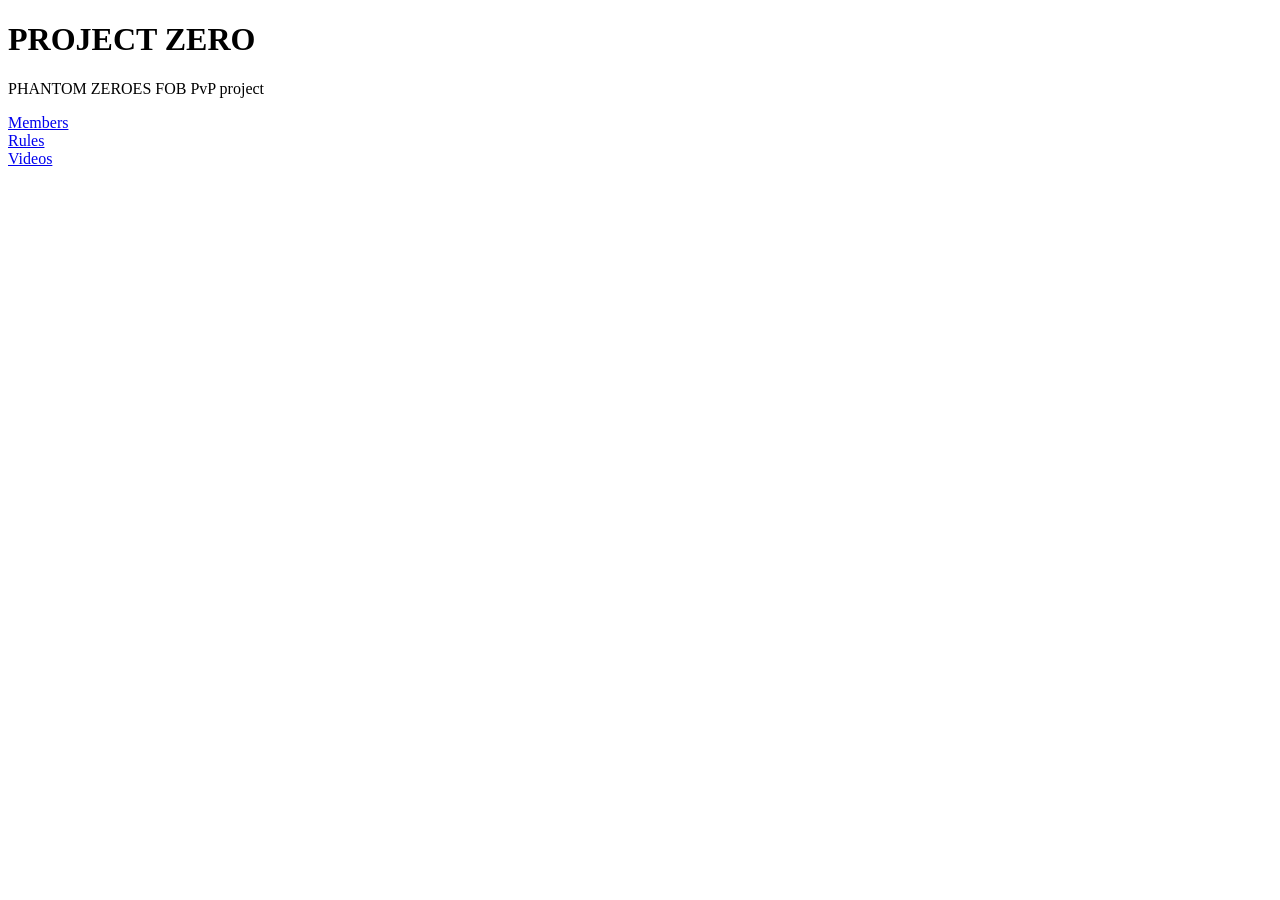
==== index.html @ aff27548 "Create index.html" ====
<!DOCTYPE html>
<html>

<head>
<meta charset="UTF-8">
<title>PROJECT ZERO</title>
</head>

<body>

<h1>PROJECT ZERO</h1>

<p>PHANTOM ZEROES FOB PvP project</p>

<a href="members.html">Members</a><br>
<a href="rules.html">Rules</a><br>
<a href="videos.html">Videos</a>

</body>

</html>
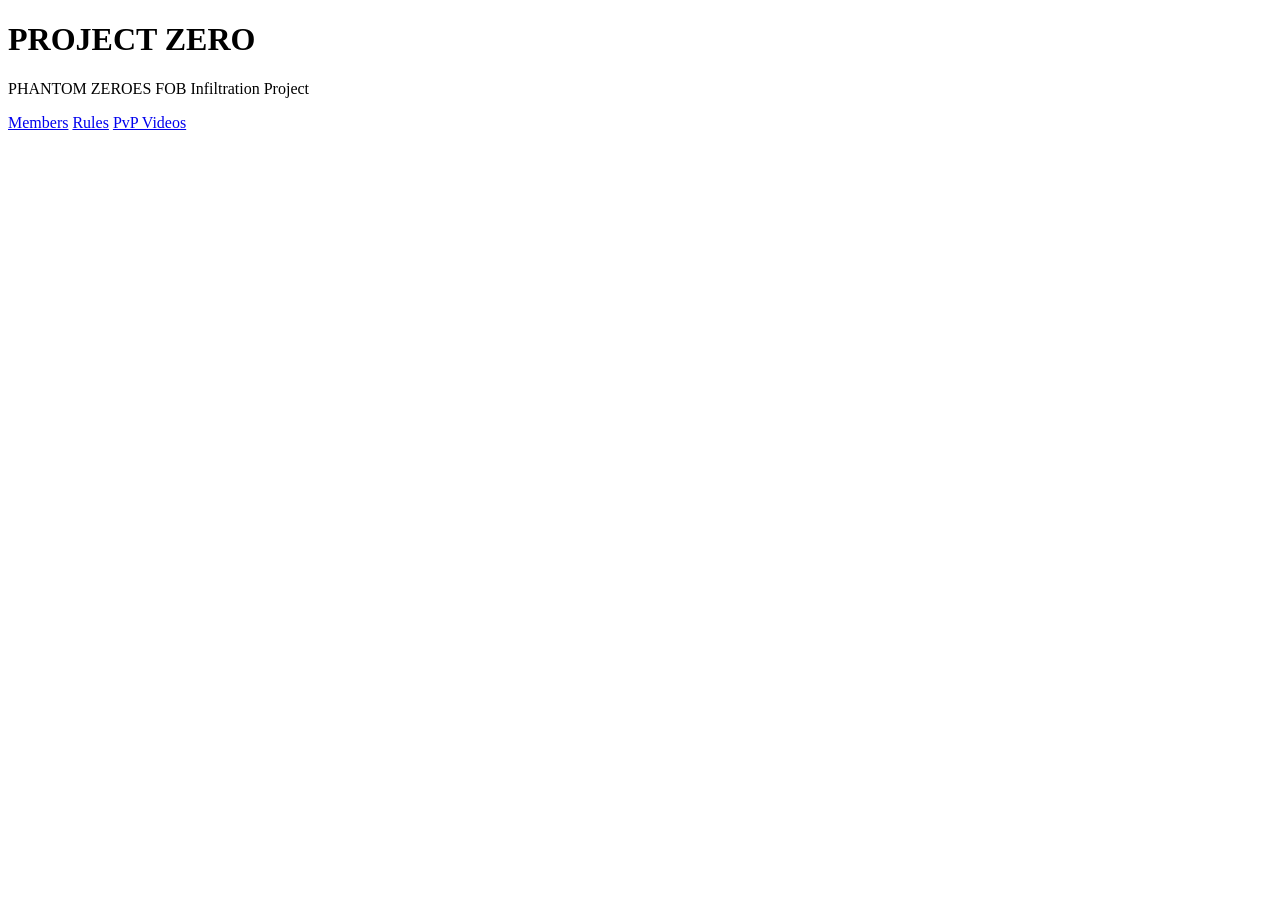
==== commit ec92a373: "Update index.html" ====
--- a/index.html
+++ b/index.html
@@ -4,17 +4,24 @@
 <head>
 <meta charset="UTF-8">
 <title>PROJECT ZERO</title>
+<link rel="stylesheet" href="style.css">
 </head>
 
 <body>
 
 <h1>PROJECT ZERO</h1>
 
-<p>PHANTOM ZEROES FOB PvP project</p>
+<p>PHANTOM ZEROES FOB Infiltration Project</p>
 
-<a href="members.html">Members</a><br>
-<a href="rules.html">Rules</a><br>
-<a href="videos.html">Videos</a>
+<div class="menu">
+
+<a href="members.html" class="button">Members</a>
+
+<a href="rules.html" class="button">Rules</a>
+
+<a href="videos.html" class="button">PvP Videos</a>
+
+</div>
 
 </body>
 
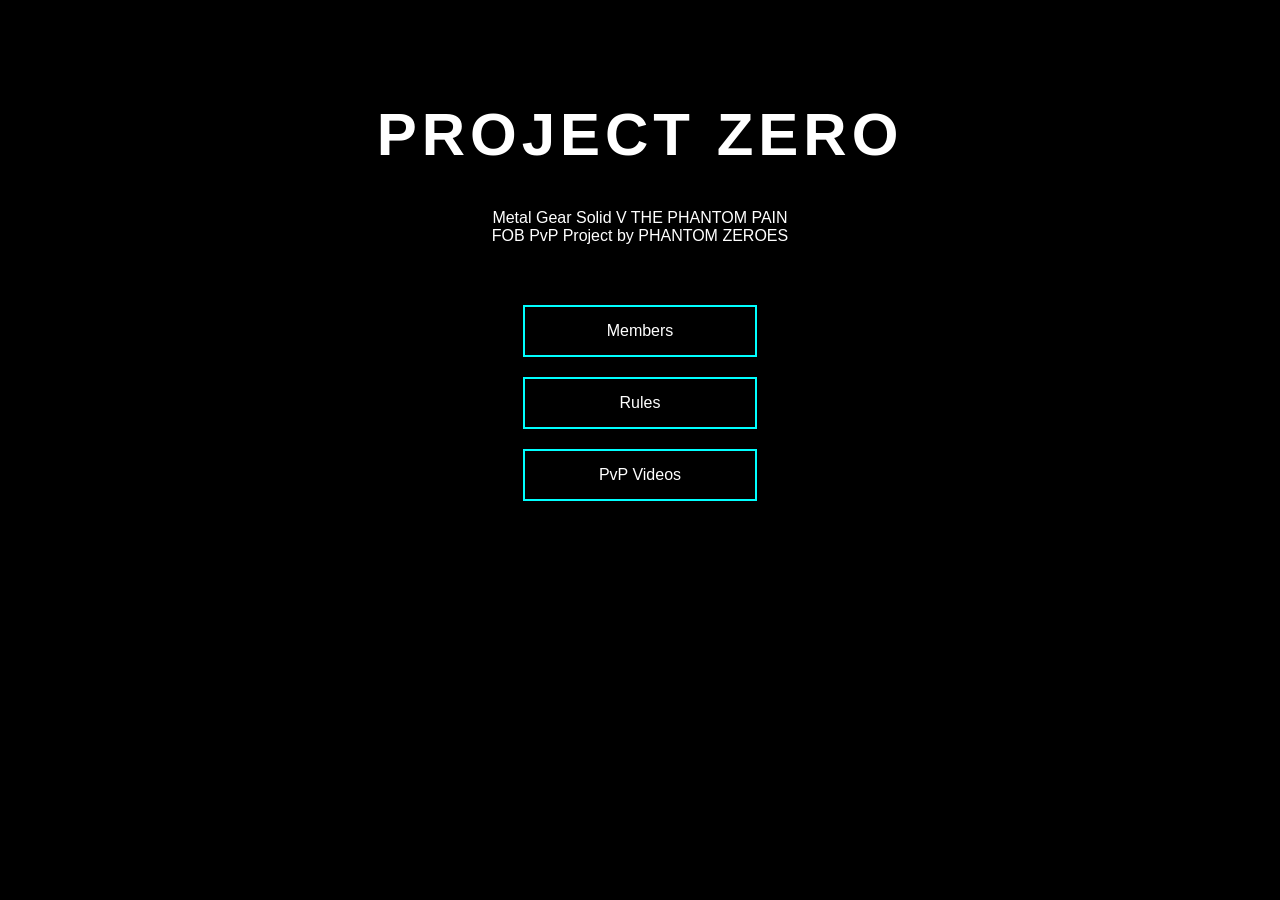
==== commit d4715b07: "Update index.html" ====
--- a/index.html
+++ b/index.html
@@ -11,7 +11,8 @@
 
 <h1>PROJECT ZERO</h1>
 
-<p>PHANTOM ZEROES FOB Infiltration Project</p>
+<p>Metal Gear Solid V THE PHANTOM PAIN<br>
+FOB PvP Project by PHANTOM ZEROES</p>
 
 <div class="menu">
 
--- a/style.css
+++ b/style.css
@@ -0,0 +1,54 @@
+body {
+
+background:black;
+color:white;
+
+font-family:Arial;
+
+text-align:center;
+
+margin-top:100px;
+
+}
+
+h1 {
+
+font-size:60px;
+
+letter-spacing:5px;
+
+}
+
+.menu {
+
+margin-top:60px;
+
+}
+
+.button {
+
+display:block;
+
+margin:20px auto;
+
+width:200px;
+
+padding:15px;
+
+border:2px solid cyan;
+
+color:white;
+
+text-decoration:none;
+
+transition:0.3s;
+
+}
+
+.button:hover {
+
+background:cyan;
+
+color:black;
+
+}
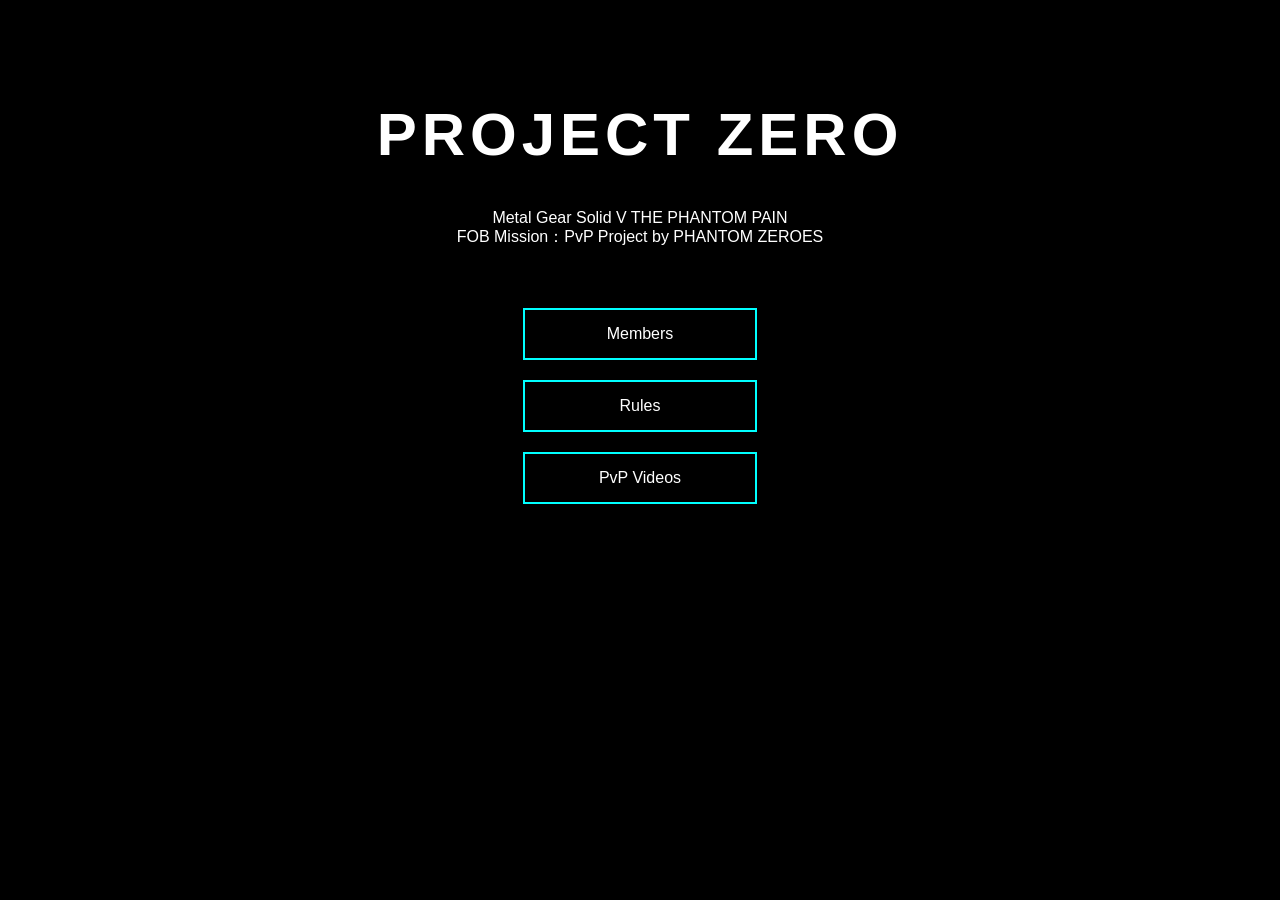
==== commit eb6736f0: "Update index.html" ====
--- a/index.html
+++ b/index.html
@@ -12,7 +12,7 @@
 <h1>PROJECT ZERO</h1>
 
 <p>Metal Gear Solid V THE PHANTOM PAIN<br>
-FOB PvP Project by PHANTOM ZEROES</p>
+FOB Mission：PvP Project by PHANTOM ZEROES</p>
 
 <div class="menu">
 
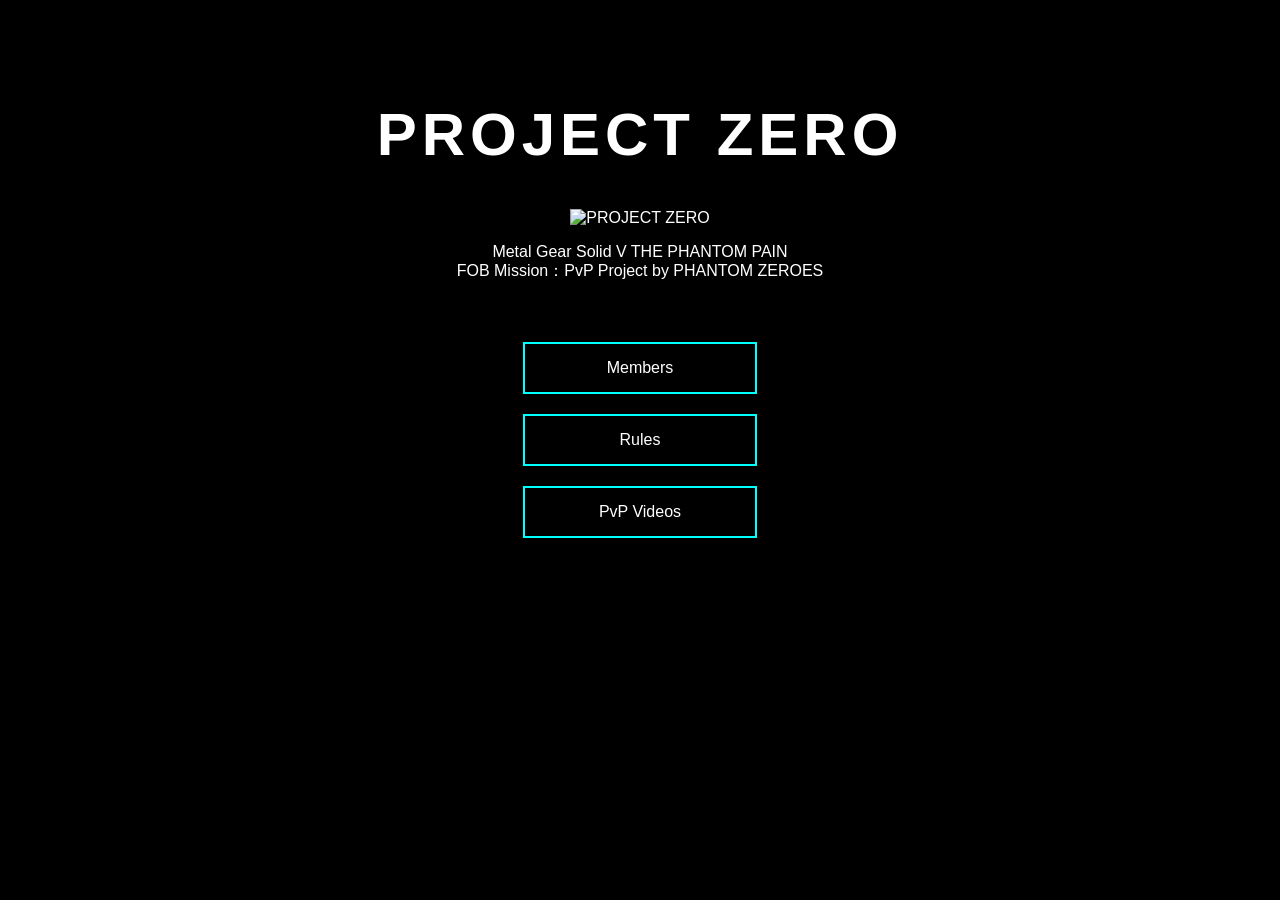
==== commit aa68f59e: "Update index.html" ====
--- a/index.html
+++ b/index.html
@@ -4,6 +4,11 @@
 <head>
 <meta charset="UTF-8">
 <title>PROJECT ZERO</title>
+
+<!-- フォント -->
+<link href="https://fonts.googleapis.com/css2?family=Orbitron:wght@500&display=swap" rel="stylesheet">
+
+<!-- CSS -->
 <link rel="stylesheet" href="style.css">
 </head>
 
@@ -11,17 +16,17 @@
 
 <h1>PROJECT ZERO</h1>
 
-<p>Metal Gear Solid V THE PHANTOM PAIN<br>
-FOB Mission：PvP Project by PHANTOM ZEROES</p>
+<img src="images/main.jpg" alt="PROJECT ZERO" class="main-image">
+
+<p>
+Metal Gear Solid V THE PHANTOM PAIN<br>
+FOB Mission：PvP Project by PHANTOM ZEROES
+</p>
 
 <div class="menu">
-
-<a href="members.html" class="button">Members</a>
-
-<a href="rules.html" class="button">Rules</a>
-
-<a href="videos.html" class="button">PvP Videos</a>
-
+    <a href="members.html" class="button">Members</a>
+    <a href="rules.html" class="button">Rules</a>
+    <a href="videos.html" class="button">PvP Videos</a>
 </div>
 
 </body>
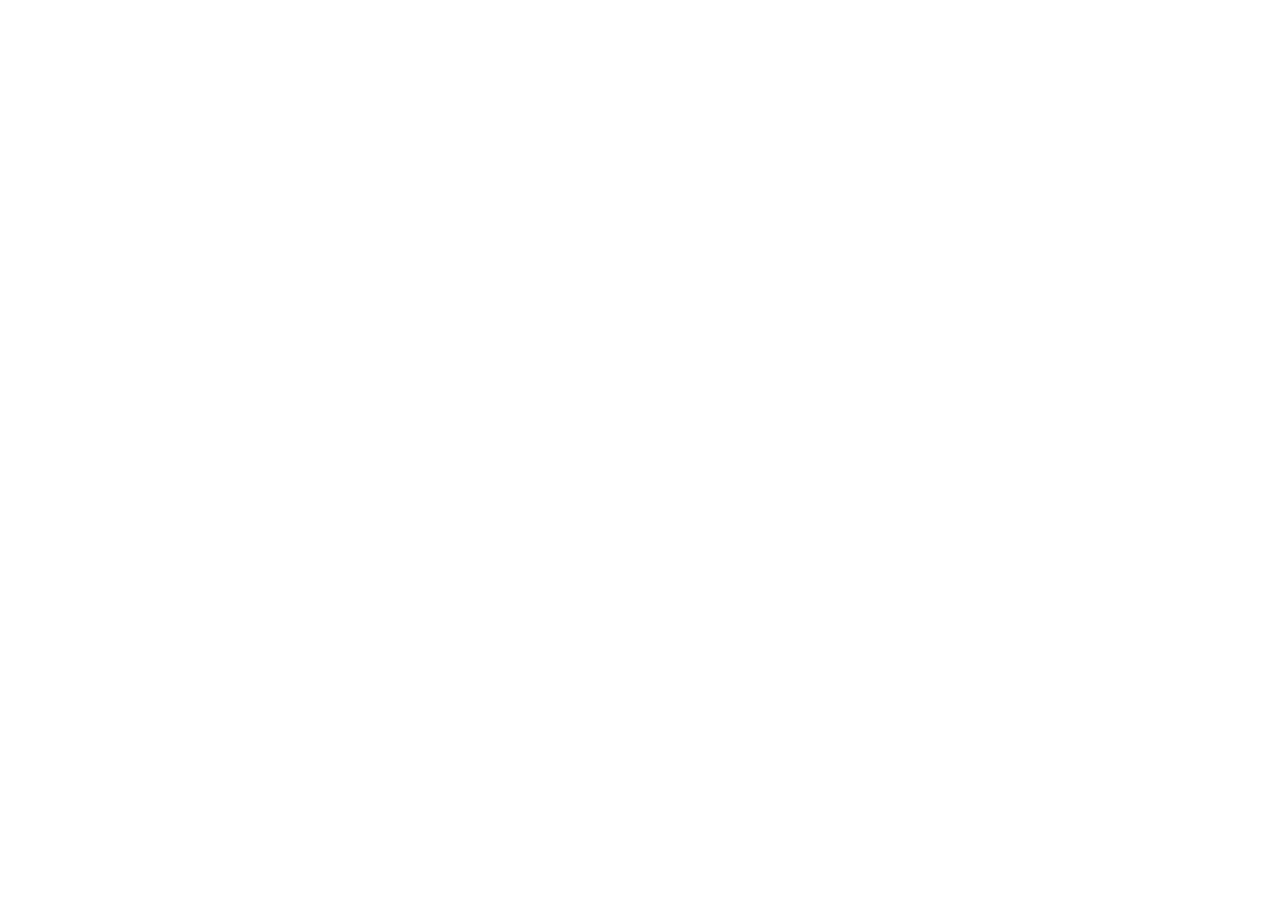
==== commit 0ff83215: "Update index.html" ====
--- a/index.html
+++ b/index.html
@@ -14,21 +14,26 @@
 
 <body>
 
-<h1>PROJECT ZERO</h1>
+<div class="hero">
 
-<img src="images/main.jpg" alt="PROJECT ZERO" class="main-image">
+    <div class="overlay">
 
-<p>
-Metal Gear Solid V THE PHANTOM PAIN<br>
-FOB Mission：PvP Project by PHANTOM ZEROES
-</p>
+        <h1>PROJECT ZERO</h1>
 
-<div class="menu">
-    <a href="members.html" class="button">Members</a>
-    <a href="rules.html" class="button">Rules</a>
-    <a href="videos.html" class="button">PvP Videos</a>
+        <p>
+        Metal Gear Solid V THE PHANTOM PAIN<br>
+        FOB Mission：PvP Project by PHANTOM ZEROES
+        </p>
+
+        <div class="menu">
+            <a href="members.html" class="button">Members</a>
+            <a href="rules.html" class="button">Rules</a>
+            <a href="videos.html" class="button">PvP Videos</a>
+        </div>
+
+    </div>
+
 </div>
 
 </body>
-
 </html>
--- a/style.css
+++ b/style.css
@@ -1,54 +1,58 @@
+/* ===== 全体設定 ===== */
 body {
+    background-image: url("images/bg.jpg");
+    background-size: cover;
+    background-position: center;
+    background-repeat: no-repeat;
+    background-attachment: fixed;
 
-background:black;
-color:white;
-
-font-family:Arial;
-
-text-align:center;
-
-margin-top:100px;
-
+    font-family: 'Orbitron', sans-serif;
+    color: white;
+    text-align: center;
 }
 
+/* ===== タイトル ===== */
 h1 {
-
-font-size:60px;
-
-letter-spacing:5px;
-
+    font-size: 48px;
+    letter-spacing: 3px;
+    text-shadow: 0 0 10px white;
 }
 
-.menu {
-
-margin-top:60px;
-
+/* ===== 説明文 ===== */
+p {
+    margin-top: 10px;
+    margin-bottom: 30px;
 }
 
-.button {
-
-display:block;
-
-margin:20px auto;
-
-width:200px;
-
-padding:15px;
-
-border:2px solid cyan;
-
-color:white;
-
-text-decoration:none;
-
-transition:0.3s;
-
+/* ===== メイン画像 ===== */
+.main-image {
+    width: 500px;
+    display: block;
+    margin: 20px auto;
 }
 
+/* ===== メニュー配置 ===== */
+.menu {
+    margin-left: 50px;
+    text-align: left;
+}
+
+/* ===== ボタン ===== */
+.button {
+    display: inline-block;
+    padding: 12px 24px;
+    margin-right: 15px;
+
+    color: white;
+    text-decoration: none;
+    border: 1px solid white;
+
+    transition: 0.3s;
+}
+
+/* ===== ホバー時（発光） ===== */
 .button:hover {
-
-background:cyan;
-
-color:black;
-
+    background-color: white;
+    color: black;
+    box-shadow: 0 0 10px white, 0 0 20px white;
 }
